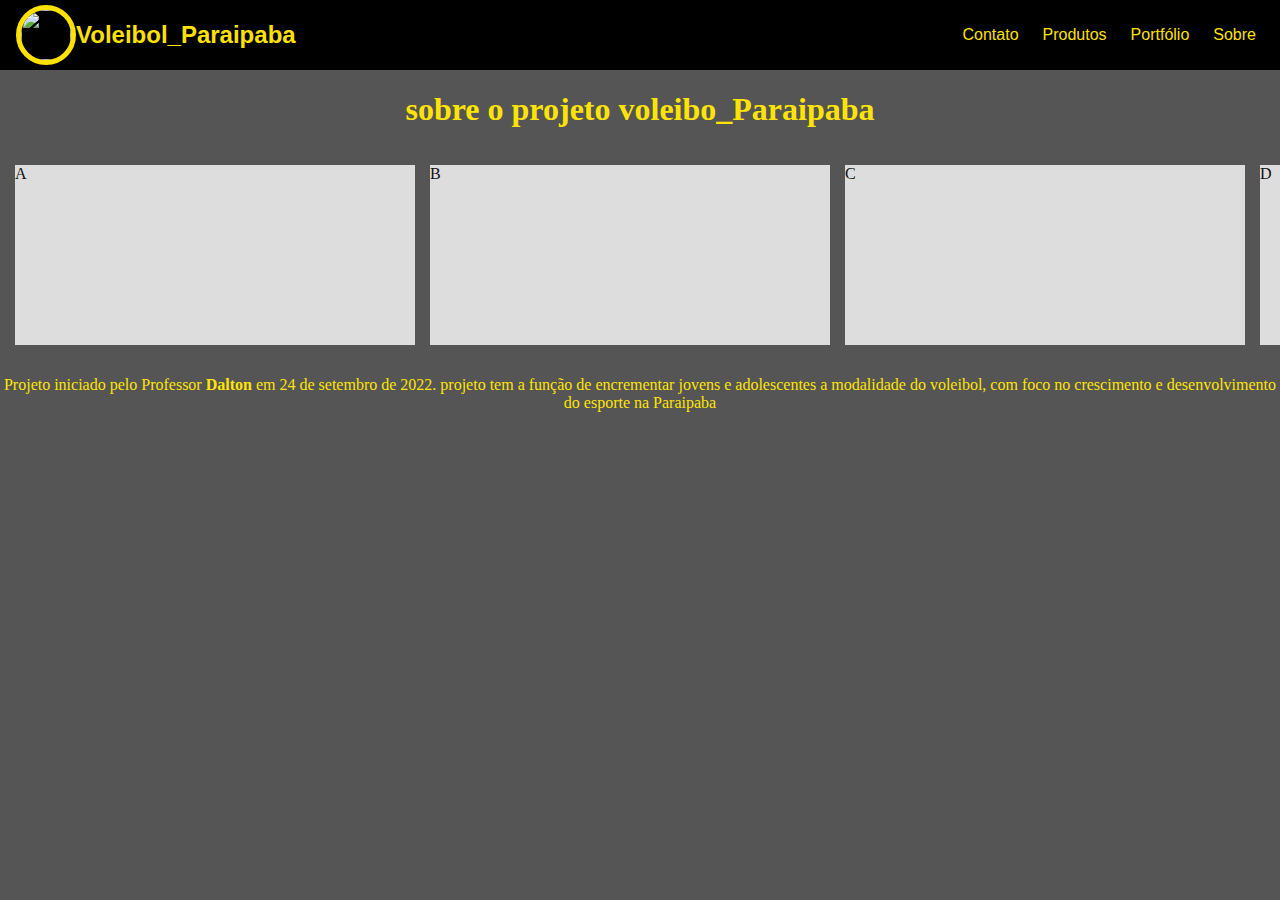
==== Sobre/Sobre.html @ 41ff7ae2 "Update Sobre.html" ====
<!DOCTYPE html>
<html>

<head>
  <meta charset="UTF-8">
  <meta name="viewport" content="width=device-width, initial-scale=1">
  <title>Sobre</title>
  
  <!-- link sttle-->
  <link rel="stylesheet" href="../Css/slider.css">
  <link rel="stylesheet" href="../Css/style.css">
</head>

<body>
 <header id="header"> 
  <a id="logo" href="./ndex.html"><img class="img_logo" src="./logo.jpg"> Voleibol_Paraipaba</a>
    
    <nav id="nav"> 
    <button aria-label="Abrir Menu" id="btn-mobile" aria-haspopup="true" aria-controls="menu" aria-expanded="false">Menu <span id="hamburger"></span> </button>
      <ul id="menu" role="menu">
        <li><a href="/">Contato</a></li>
        <li><a href="/">Produtos</a></li>
        <li><a href="/">Portfólio</a></li>
        <li><a href="/">Sobre</a></li>
      </ul>
    </nav>
  </header> 
  
<h1>sobre o projeto voleibo_Paraipaba</h1>
<div class="nav">
  <!-- SLIDER -->
        <div class="conteiner">
          <div class="carrosel-wap">
            <div class="slider">
              <div class="item">A</div>
              <div class="item">B</div>
              <div class="item">C</div>
              <div class="item">D</div>
              <div class="item">E</div>
            </div>
          </div>
        </div>
  
  
  
  <!-- TEXTO_DE_APRESENTACAO -->

<p>Projeto iniciado pelo Professor <strong>Dalton</strong> em 24 de setembro de 2022. projeto tem a função de encrementar jovens e adolescentes a modalidade do voleibol, com foco no crescimento e desenvolvimento do esporte na Paraipaba</p>
</div>


<script src="../Js/Main.js"></script>


</body>
</html>
---- Css/slider.css ----
body {
  background: #464646
}
p,
h1 {
  text-align: center;
  color: #FFE403
}
img {
  width: 300px;
  height: 300px;
}

/* SLIDER */

.item {
  width: 400px;
  height: 180px;
  background: #fff;
  flex-shrink: 0;
  cursor: pointer;
  opacity: 0.8;
  transition: all 600ms ease-in-out;
}

.item a img {
  width: 400px;
  height: 180px;
}

.item:hover {
  opacity: 1;
}

.conteiner {
  width: 99%;
  padding: 15px;
}

.carrosel-wap {
  overflow-x: auto;
}

.slider {
  display: flex;
  flex-flow: row nowrap;
  gap: 15px;
}
---- Css/style.css ----
body,
ul {
  margin: 0px;
  padding: 0px;
}
body {
  background: rgba(85, 85, 85, 1)
}

a {
  color: #FFE102;
  text-decoration: none;
  font-family: sans-serif;
}

a:hover {
  background: rgba(0, 0, 0, 0.05);
}

#logo {
  font-size: 1.5rem;
  font-weight: bold;
  display: flex;
  justify-content: center;
  align-items: center;
}
.img_logo {
  width: 50px;
  height: 50px;
  border-radius: 50%;
  border: 5px solid #FFE102;
}

#header {
  box-sizing: border-box;
  height: 70px;
  padding: 1rem;
  display: flex;
  align-items: center;
  justify-content: space-between;
  background: black;
}

#menu {
  display: flex;
  list-style: none;
  gap: 0.5rem;
}

#menu a {
  display: block;
  padding: 0.5rem;
}

#btn-mobile {
  display: none;
  color: rgba(243, 214, 0, 1)
}

@media (max-width: 600px) {
  #menu {
    display: block;
    position: absolute;
    width: 100%;
    top: 90px;
    right: 0px;
    background: #545454;
    transition: 0.6s;
    z-index: 1000;
    height: 0px;
    visibility: hidden;
    overflow-y: hidden;
  }

  #nav.active #menu {
    height: calc(100vh - 70px);
    visibility: visible;
    overflow-y: auto;
  }

  #menu a {
    padding: 1rem 0;
    margin: 0 1rem;
    border-bottom: 2px solid rgba(255, 225, 0, 1);
  }

  #btn-mobile {
    display: flex;
    padding: 0.5rem 1rem;
    font-size: 1rem;
    border: none;
    background: none;
    cursor: pointer;
    gap: 0.5rem;
  }

  #hamburger {
    color: #FFE100;
    border-top: 2px solid;
    width: 20px;
  }

  #hamburger::after,
  #hamburger::before {
    content: '';
    display: block;
    width: 20px;
    height: 2px;
    background: currentColor;
    margin-top: 5px;
    transition: 0.3s;
    position: relative;
  }

  #nav.active #hamburger {
    border-top-color: transparent;
  }

  #nav.active #hamburger::before {
    transform: rotate(135deg);
  }

  #nav.active #hamburger::after {
    transform: rotate(-135deg);
    top: -7px;
  }
}
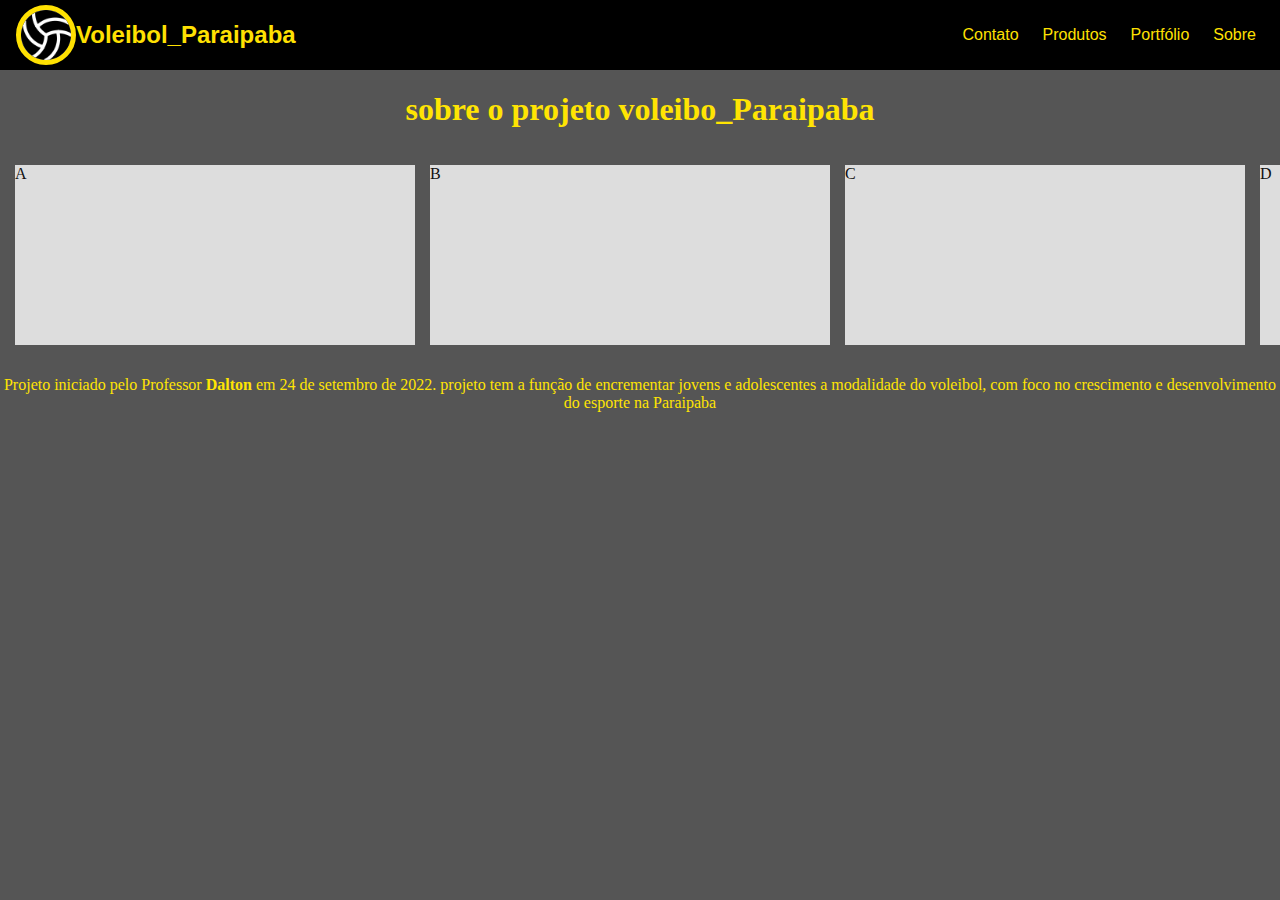
==== commit 1b616251: "Update Sobre.html" ====
--- a/Sobre/Sobre.html
+++ b/Sobre/Sobre.html
@@ -13,7 +13,7 @@
 
 <body>
  <header id="header"> 
-  <a id="logo" href="./ndex.html"><img class="img_logo" src="./logo.jpg"> Voleibol_Paraipaba</a>
+  <a id="logo" href="../ndex.html"><img class="img_logo" src="../logo.jpg"> Voleibol_Paraipaba</a>
     
     <nav id="nav"> 
     <button aria-label="Abrir Menu" id="btn-mobile" aria-haspopup="true" aria-controls="menu" aria-expanded="false">Menu <span id="hamburger"></span> </button>
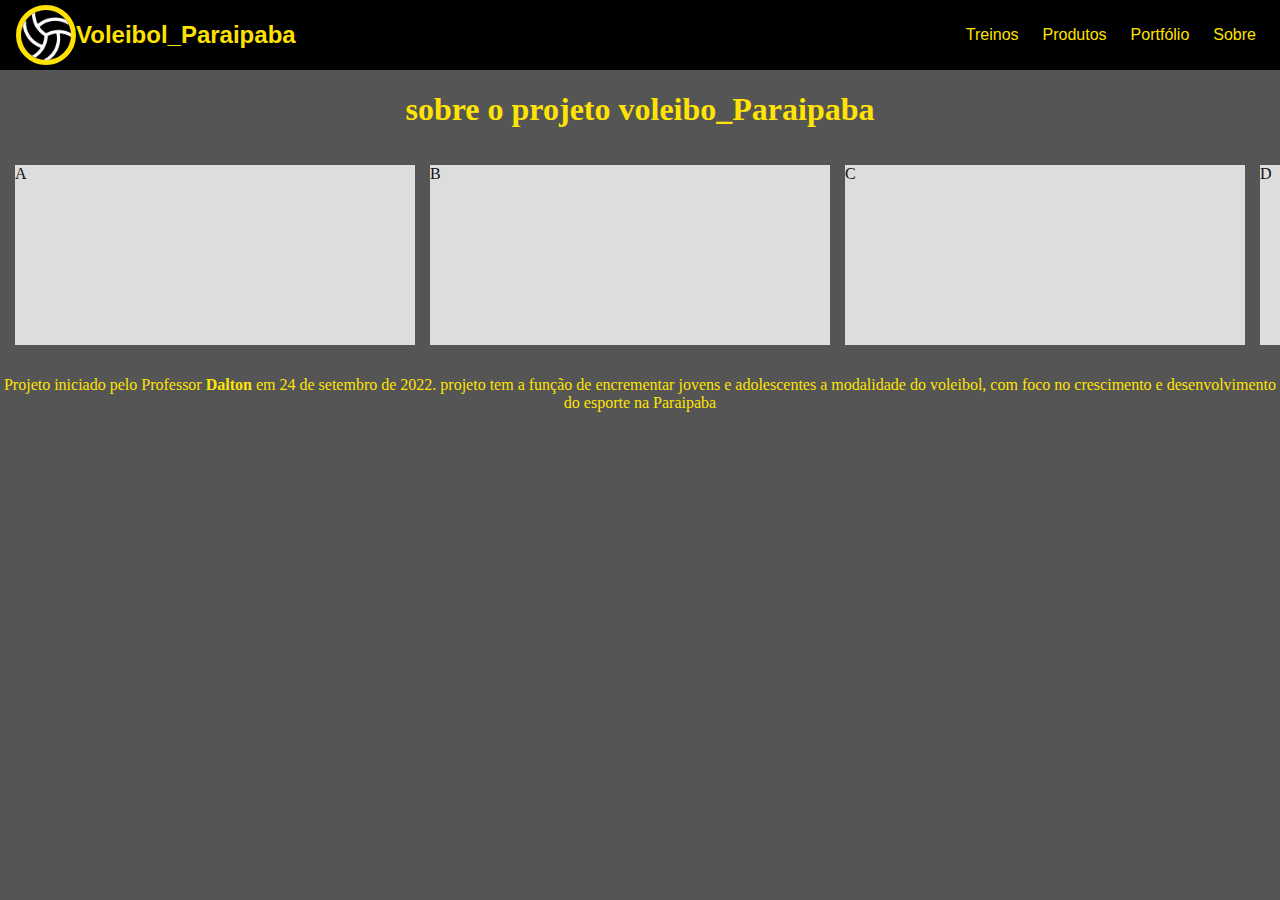
==== commit 00ab0fc5: "Update Sobre.html" ====
--- a/Sobre/Sobre.html
+++ b/Sobre/Sobre.html
@@ -13,12 +13,12 @@
 
 <body>
  <header id="header"> 
-  <a id="logo" href="../ndex.html"><img class="img_logo" src="../logo.jpg"> Voleibol_Paraipaba</a>
+  <a id="logo" href="../index.html"><img class="img_logo" src="../logo.jpg"> Voleibol_Paraipaba</a>
     
     <nav id="nav"> 
     <button aria-label="Abrir Menu" id="btn-mobile" aria-haspopup="true" aria-controls="menu" aria-expanded="false">Menu <span id="hamburger"></span> </button>
       <ul id="menu" role="menu">
-        <li><a href="/">Contato</a></li>
+        <li><a href="/">Treinos</a></li>
         <li><a href="/">Produtos</a></li>
         <li><a href="/">Portfólio</a></li>
         <li><a href="/">Sobre</a></li>
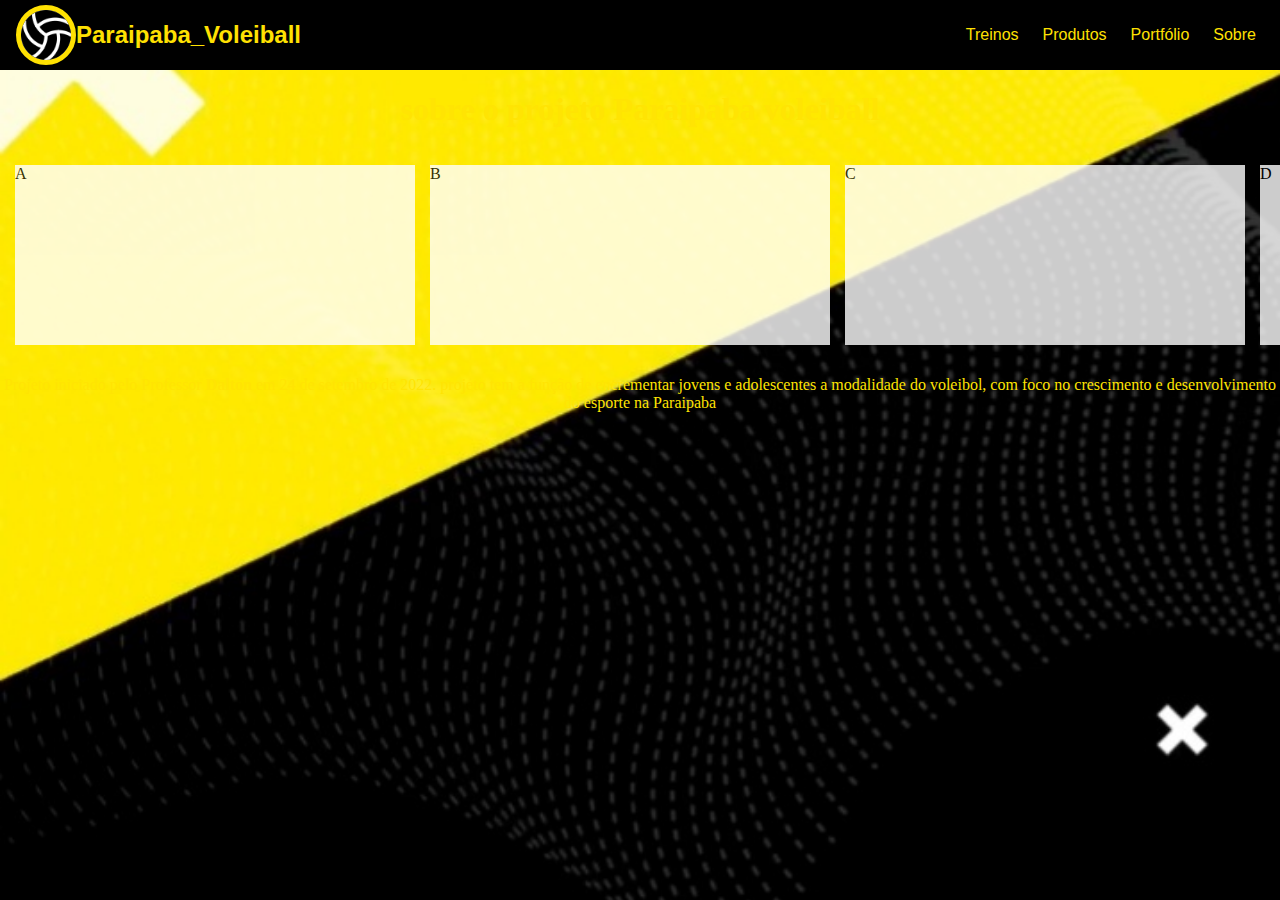
==== commit 777782ef: "Update Sobre.html" ====
--- a/Sobre/Sobre.html
+++ b/Sobre/Sobre.html
@@ -13,7 +13,7 @@
 
 <body>
  <header id="header"> 
-  <a id="logo" href="../index.html"><img class="img_logo" src="../logo.jpg"> Voleibol_Paraipaba</a>
+  <a id="logo" href="../index.html"><img class="img_logo" src="../logo.jpg"> Paraipaba_Voleiball</a>
     
     <nav id="nav"> 
     <button aria-label="Abrir Menu" id="btn-mobile" aria-haspopup="true" aria-controls="menu" aria-expanded="false">Menu <span id="hamburger"></span> </button>
@@ -26,7 +26,7 @@
     </nav>
   </header> 
   
-<h1>sobre o projeto voleibo_Paraipaba</h1>
+<h1>sobre o projeto Paraipaba voleiball</h1>
 <div class="nav">
   <!-- SLIDER -->
         <div class="conteiner">
--- a/Css/style.css
+++ b/Css/style.css
@@ -3,8 +3,12 @@
   margin: 0px;
   padding: 0px;
 }
+
 body {
-  background: rgba(85, 85, 85, 1)
+  Background: url("../Imgs/Fundo.jpg");
+  background-attachment: fixed;
+  background-position: center;
+  background-size: cover;
 }
 
 a {
@@ -62,7 +66,7 @@
     display: block;
     position: absolute;
     width: 100%;
-    top: 90px;
+    top: 70px;
     right: 0px;
     background: #545454;
     transition: 0.6s;
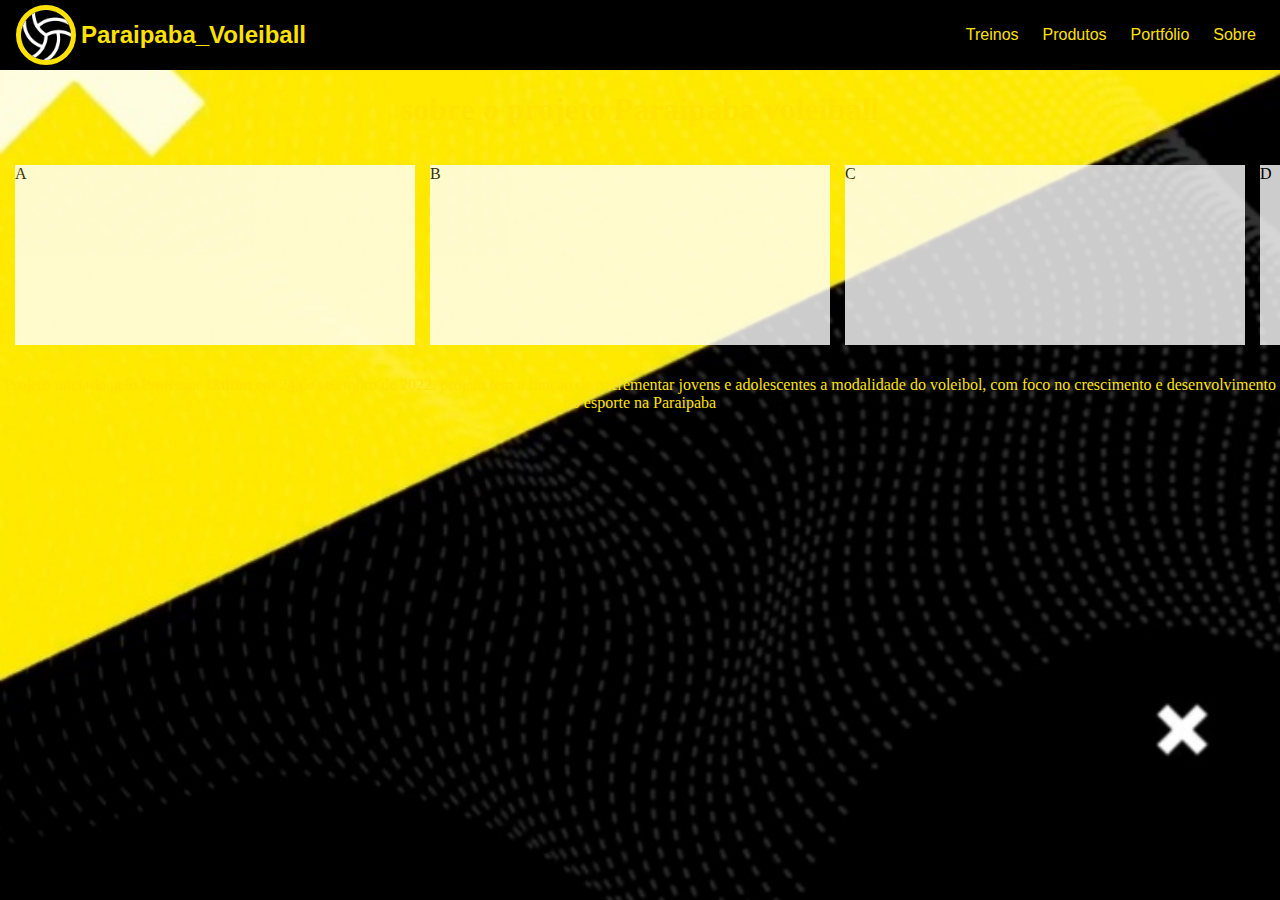
==== commit 1b2b839c: "Update Sobre.html" ====
--- a/Sobre/Sobre.html
+++ b/Sobre/Sobre.html
@@ -18,10 +18,10 @@
     <nav id="nav"> 
     <button aria-label="Abrir Menu" id="btn-mobile" aria-haspopup="true" aria-controls="menu" aria-expanded="false">Menu <span id="hamburger"></span> </button>
       <ul id="menu" role="menu">
-        <li><a href="/">Treinos</a></li>
+        <li><a href="../Treino/Treino.Html">Treinos</a></li>
         <li><a href="/">Produtos</a></li>
         <li><a href="/">Portfólio</a></li>
-        <li><a href="/">Sobre</a></li>
+        <li><a href="Sobre.html">Sobre</a></li>
       </ul>
     </nav>
   </header> 
--- a/Css/style.css
+++ b/Css/style.css
@@ -33,6 +33,7 @@
   height: 50px;
   border-radius: 50%;
   border: 5px solid #FFE102;
+  margin-right: 5px;
 }
 
 #header {
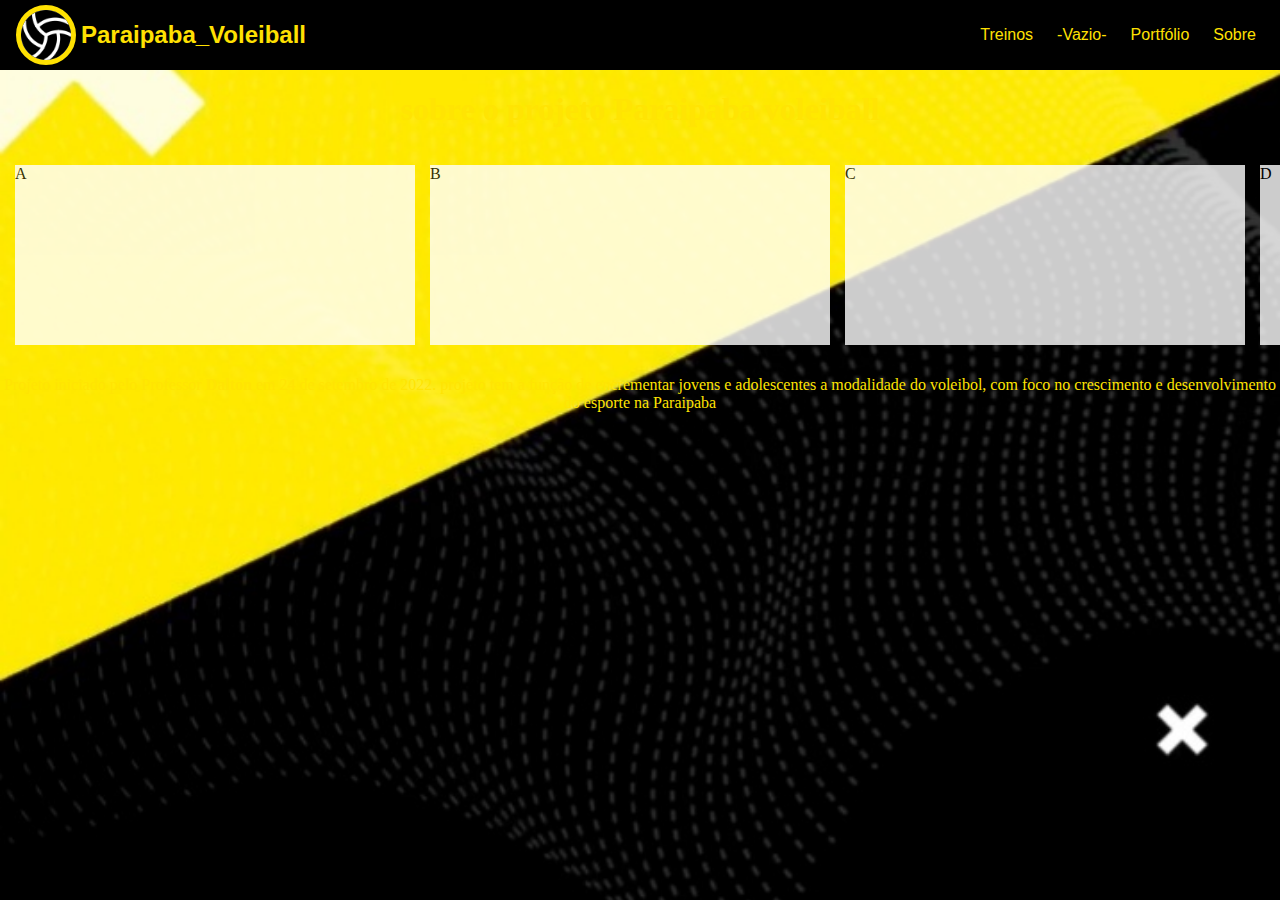
==== commit 8d47c06e: "Update Sobre.html" ====
--- a/Sobre/Sobre.html
+++ b/Sobre/Sobre.html
@@ -18,9 +18,9 @@
     <nav id="nav"> 
     <button aria-label="Abrir Menu" id="btn-mobile" aria-haspopup="true" aria-controls="menu" aria-expanded="false">Menu <span id="hamburger"></span> </button>
       <ul id="menu" role="menu">
-        <li><a href="../Treino/Treino.Html">Treinos</a></li>
-        <li><a href="/">Produtos</a></li>
-        <li><a href="/">Portfólio</a></li>
+        <li><a href="../Treino/Treino.html">Treinos</a></li>
+        <li><a href="/"> -Vazio-</a></li>
+        <li><a href="https://wilton21y.github.io/Myportf-lio/">Portfólio</a></li>
         <li><a href="Sobre.html">Sobre</a></li>
       </ul>
     </nav>
